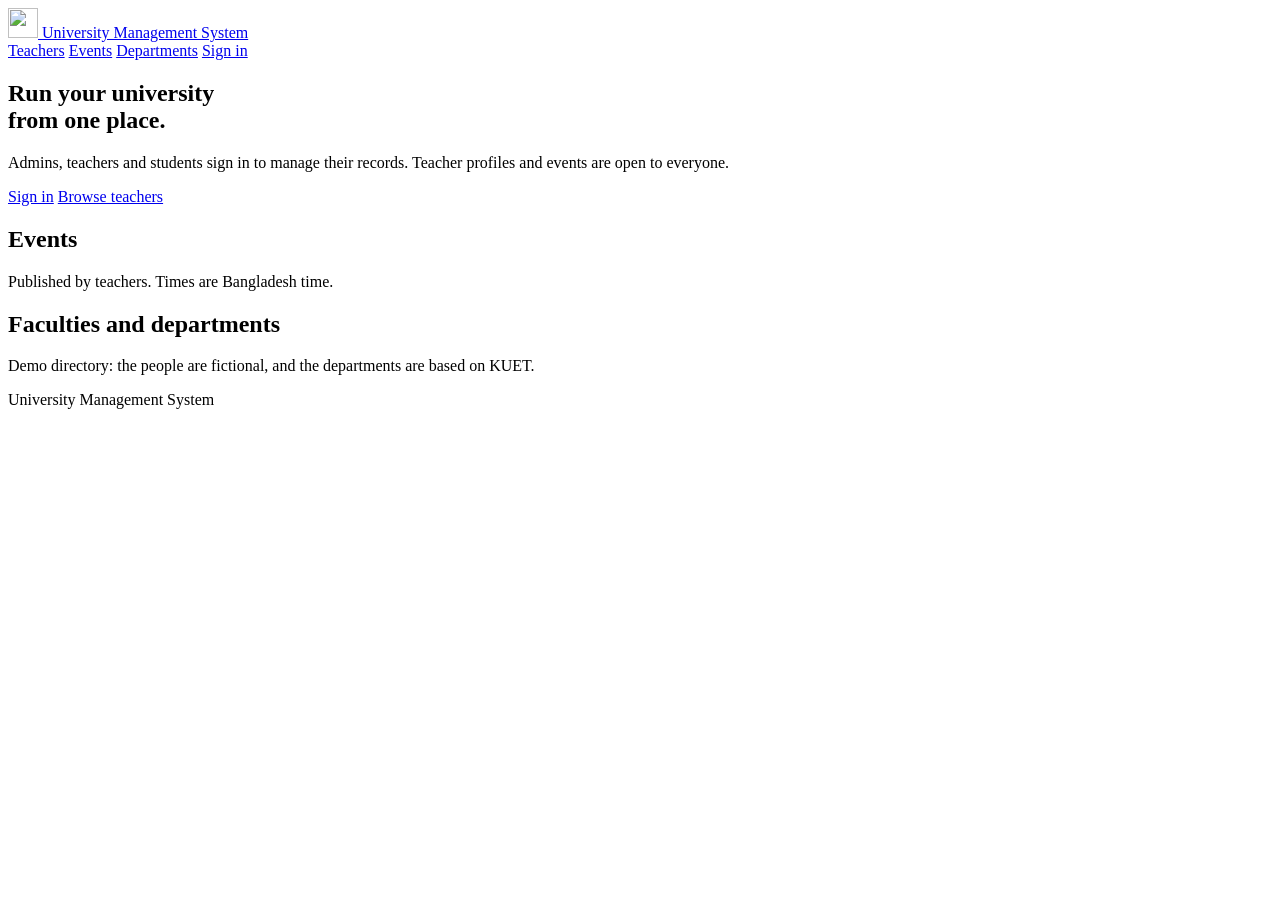
==== UniversityManagementSystem/src/main/resources/static/index.html @ 8c110167 "Lab 4: rebuild University Management System with a website Full website with sign-in, dashboard, tea" ====
<!doctype html>
<html lang="en">
<head>
  <meta charset="utf-8">
  <meta name="viewport" content="width=device-width, initial-scale=1">
  <title>University Management System</title>
  <link rel="icon" href="/favicon.svg" type="image/svg+xml">
  <link rel="stylesheet" href="/css/style.css">
</head>
<body>
<header class="site-header">
  <a class="brand" href="/">
    <img src="/favicon.svg" alt="" width="30" height="30">
    <span>University Management System</span>
  </a>
  <nav class="site-nav" aria-label="Main">
    <a href="/teachers.html">Teachers</a>
    <a href="#events">Events</a>
    <a href="#departments">Departments</a>
    <a href="/profile.html" id="profile-link" hidden>My profile</a>
    <span class="signed-in-as" id="signed-in-as" hidden></span>
    <button class="btn" id="logout-button" hidden>Log out</button>
    <a class="btn btn-primary" id="signin-link" href="/#sign-in">Sign in</a>
  </nav>
</header>
<main>
  <section class="hero">
    <div class="container">
      <h1>Run your university<br>from one place.</h1>
      <p>Admins, teachers and students sign in to manage their records. Teacher profiles and events are open to everyone.</p>
      <div class="hero-actions">
        <a class="btn btn-primary btn-large" id="hero-signin" href="/#sign-in">Sign in</a>
        <a class="link-more" href="/teachers.html">Browse teachers</a>
      </div>
      <dl class="hero-counts" id="hero-counts"></dl>
    </div>
  </section>

  <section class="section section-soft" id="portal" hidden>
    <div class="container">
      <div class="section-head">
        <div>
          <h2>Manage records</h2>
          <p class="muted" id="portal-note"></p>
        </div>
        <button class="btn btn-primary" id="add-record">Add record</button>
      </div>
      <div class="tabs" id="tabs" role="tablist"></div>
      <div class="filters">
        <label>Search<input id="record-search" type="search" placeholder="Name, email or department"></label>
        <label>Faculty<select id="faculty-filter"></select></label>
        <label>Department<select id="department-filter"></select></label>
      </div>
      <p class="muted" id="record-count" aria-live="polite"></p>
      <p class="error" id="portal-error" role="alert"></p>
      <div class="table-wrap">
        <table>
          <thead>
            <tr><th>Name</th><th>Email</th><th>Department</th><th>Position</th><th>Actions</th></tr>
          </thead>
          <tbody id="record-rows"></tbody>
        </table>
      </div>
    </div>
  </section>

  <section class="section" id="events">
    <div class="container">
      <div class="section-head">
        <div>
          <h2>Events</h2>
          <p class="muted">Published by teachers. Times are Bangladesh time.</p>
        </div>
        <button class="btn btn-primary" id="post-event" hidden>Post event</button>
      </div>
      <p class="error" id="events-error" role="alert"></p>
      <div class="event-grid" id="event-board"></div>
    </div>
  </section>

  <section class="section section-soft" id="departments">
    <div class="container">
      <div class="section-head">
        <div>
          <h2>Faculties and departments</h2>
          <p class="muted">Demo directory: the people are fictional, and the departments are based on KUET.</p>
        </div>
      </div>
      <div class="faculty-grid" id="faculty-grid"></div>
    </div>
  </section>
</main>

<footer class="site-footer"><div class="container">University Management System</div></footer>

<dialog id="signin-dialog" aria-labelledby="signin-title">
  <form id="signin-form">
    <h2 id="signin-title">Sign in</h2>
    <label>Email<input name="username" type="email" required autocomplete="username"></label>
    <label>Password<input name="password" type="password" required autocomplete="current-password"></label>
    <p class="error" id="signin-error" role="alert"></p>
    <div class="form-actions">
      <button class="btn btn-primary">Sign in</button>
      <button class="btn" type="button" id="signin-cancel">Cancel</button>
    </div>
  </form>
</dialog>

<dialog id="record-dialog" aria-labelledby="record-title">
  <form id="record-form">
    <h2 id="record-title">Add record</h2>
    <label>Full name<input name="name" required maxlength="100"></label>
    <label>Email<input name="email" type="email" required maxlength="200"></label>
    <label>Department<select name="department" id="record-department" required></select></label>
    <div id="teacher-fields" hidden>
      <label>Designation<input name="designation" maxlength="100" placeholder="For example, Professor"></label>
      <label>Specialization<input name="specialization" maxlength="160"></label>
      <div id="leadership-fields" hidden>
        <label class="check"><input name="departmentHead" type="checkbox"> Department head</label>
        <label class="check"><input name="facultyDean" type="checkbox"> Faculty dean</label>
      </div>
    </div>
    <label>Password
      <input name="password" type="password" minlength="8" maxlength="72" autocomplete="new-password">
      <small class="muted" id="password-hint"></small>
    </label>
    <p class="error" id="record-error" role="alert"></p>
    <div class="form-actions">
      <button class="btn btn-primary" id="record-save">Save</button>
      <button class="btn" type="button" id="record-cancel">Cancel</button>
    </div>
  </form>
</dialog>

<script src="/js/site.js"></script>
<script src="/js/events.js"></script>
<script src="/js/home.js"></script>
</body>
</html>
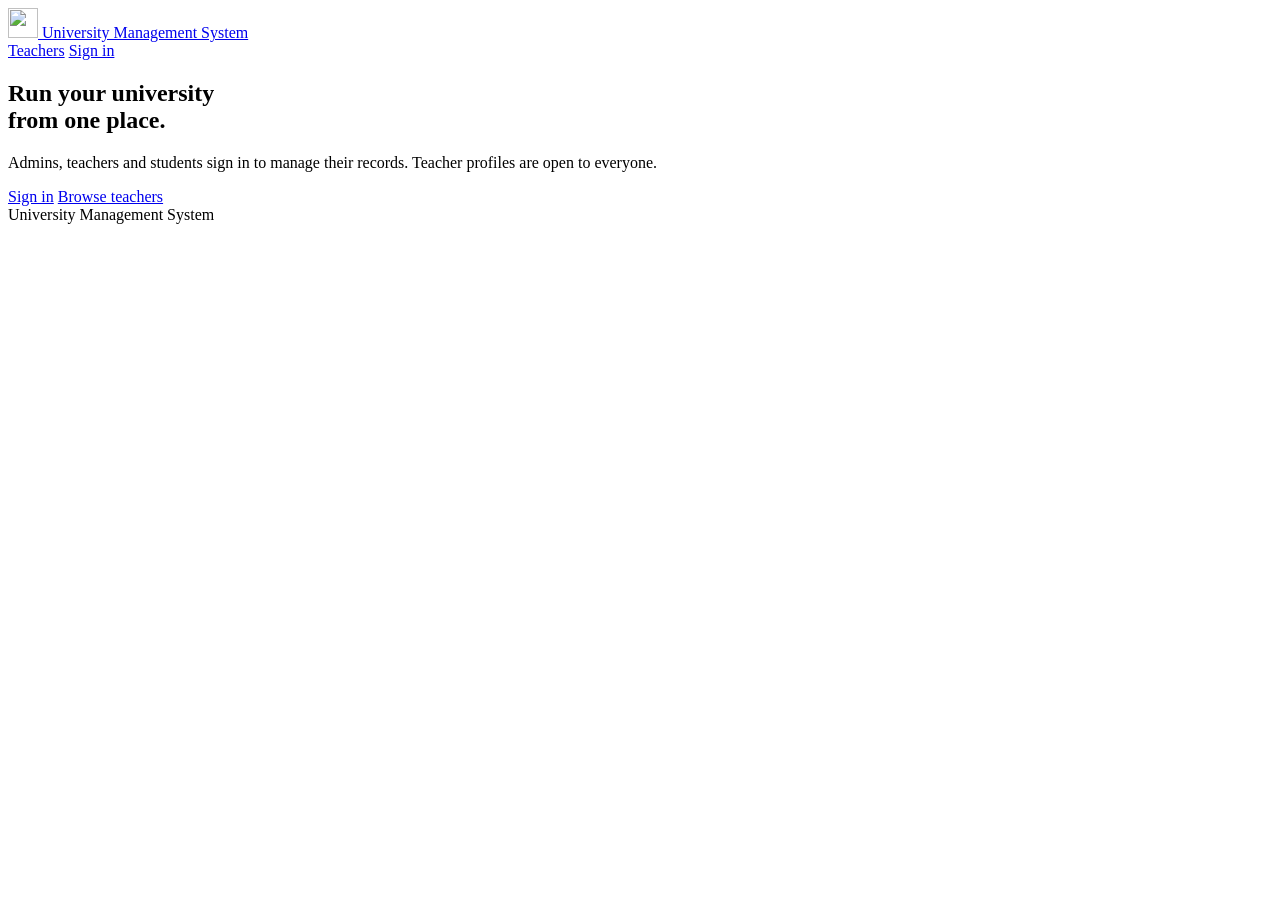
==== commit af3b4fd4: "Lab 4: remove faculties, departments and events Neither is in the assignment. Department is now a ty" ====
--- a/UniversityManagementSystem/src/main/resources/static/index.html
+++ b/UniversityManagementSystem/src/main/resources/static/index.html
@@ -15,8 +15,6 @@
   </a>
   <nav class="site-nav" aria-label="Main">
     <a href="/teachers.html">Teachers</a>
-    <a href="#events">Events</a>
-    <a href="#departments">Departments</a>
     <a href="/profile.html" id="profile-link" hidden>My profile</a>
     <span class="signed-in-as" id="signed-in-as" hidden></span>
     <button class="btn" id="logout-button" hidden>Log out</button>
@@ -27,12 +25,11 @@
   <section class="hero">
     <div class="container">
       <h1>Run your university<br>from one place.</h1>
-      <p>Admins, teachers and students sign in to manage their records. Teacher profiles and events are open to everyone.</p>
+      <p>Admins, teachers and students sign in to manage their records. Teacher profiles are open to everyone.</p>
       <div class="hero-actions">
         <a class="btn btn-primary btn-large" id="hero-signin" href="/#sign-in">Sign in</a>
         <a class="link-more" href="/teachers.html">Browse teachers</a>
       </div>
-      <dl class="hero-counts" id="hero-counts"></dl>
     </div>
   </section>
 
@@ -48,8 +45,6 @@
       <div class="tabs" id="tabs" role="tablist"></div>
       <div class="filters">
         <label>Search<input id="record-search" type="search" placeholder="Name, email or department"></label>
-        <label>Faculty<select id="faculty-filter"></select></label>
-        <label>Department<select id="department-filter"></select></label>
       </div>
       <p class="muted" id="record-count" aria-live="polite"></p>
       <p class="error" id="portal-error" role="alert"></p>
@@ -61,32 +56,6 @@
           <tbody id="record-rows"></tbody>
         </table>
       </div>
-    </div>
-  </section>
-
-  <section class="section" id="events">
-    <div class="container">
-      <div class="section-head">
-        <div>
-          <h2>Events</h2>
-          <p class="muted">Published by teachers. Times are Bangladesh time.</p>
-        </div>
-        <button class="btn btn-primary" id="post-event" hidden>Post event</button>
-      </div>
-      <p class="error" id="events-error" role="alert"></p>
-      <div class="event-grid" id="event-board"></div>
-    </div>
-  </section>
-
-  <section class="section section-soft" id="departments">
-    <div class="container">
-      <div class="section-head">
-        <div>
-          <h2>Faculties and departments</h2>
-          <p class="muted">Demo directory: the people are fictional, and the departments are based on KUET.</p>
-        </div>
-      </div>
-      <div class="faculty-grid" id="faculty-grid"></div>
     </div>
   </section>
 </main>
@@ -111,14 +80,10 @@
     <h2 id="record-title">Add record</h2>
     <label>Full name<input name="name" required maxlength="100"></label>
     <label>Email<input name="email" type="email" required maxlength="200"></label>
-    <label>Department<select name="department" id="record-department" required></select></label>
+    <label>Department<input name="department" required maxlength="100"></label>
     <div id="teacher-fields" hidden>
       <label>Designation<input name="designation" maxlength="100" placeholder="For example, Professor"></label>
       <label>Specialization<input name="specialization" maxlength="160"></label>
-      <div id="leadership-fields" hidden>
-        <label class="check"><input name="departmentHead" type="checkbox"> Department head</label>
-        <label class="check"><input name="facultyDean" type="checkbox"> Faculty dean</label>
-      </div>
     </div>
     <label>Password
       <input name="password" type="password" minlength="8" maxlength="72" autocomplete="new-password">
@@ -133,7 +98,6 @@
 </dialog>
 
 <script src="/js/site.js"></script>
-<script src="/js/events.js"></script>
 <script src="/js/home.js"></script>
 </body>
 </html>
